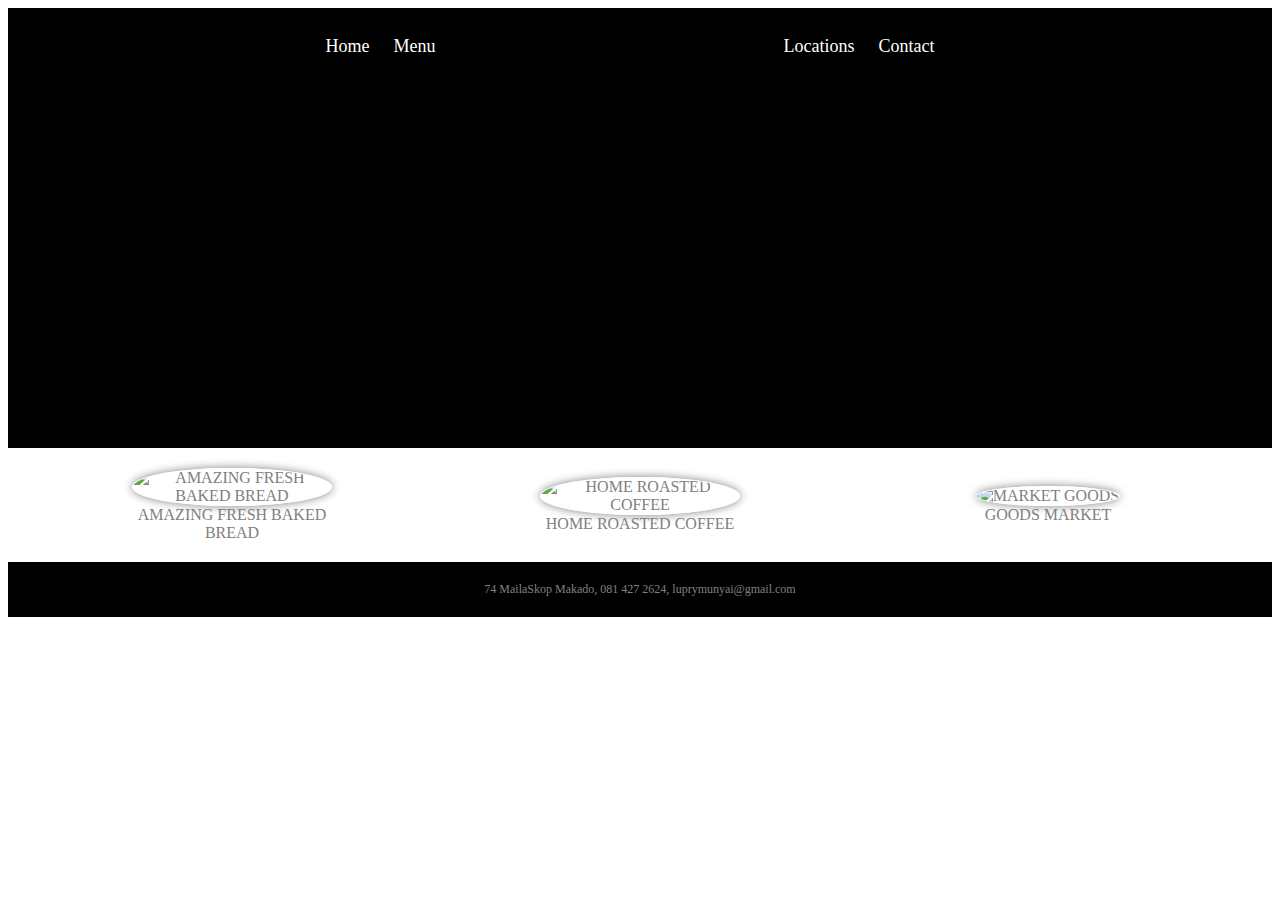
==== Contact.html @ 9fc6a24a "Add files via upload" ====
<!DOCTYPE html>
<html>
    <head> 
        <title>My page!</title>
        <link rel="stylesheet" href ="stylesheet.css">
    </head>

    <body>
        <header>

                <nav>
                    <ul class="nav-links">
                        <li><a href="../Pages/index.html">Home</a></li>
                        <li>
                            <a href="../Pages/index.html">Menu</a>
                        </li>
                        <li class = "logo">
                            <a href="../Pages/index.html">Artison Bakery logo</a></li>
                        <li>
                            <a href ="../Pages/Locations.html">Locations</a>
                        </li>
                        <li>
                            <a href ="../Pages/Contact.html">Contact</a>
                        </li>
                        
                    </ul>
                </nav>
            
        </header>
            <section class="features">
                <figure>
                    <img src="/Images/artisan-bread-on-shelves-in-bakery-betsie-van-der-meer.png" alt="Amazing Fresh Baked Bread">
                    <figcaption>Amazing Fresh Baked Bread</figcaption>
                </figure>
                <figure>
                    <img src="../Images/Coffee.png" alt="Home Roasted Coffee">
                    <figcaption>Home Roasted Coffee</figcaption>
                </figure>
                <figure>
                    <img src="../Images/shelf.png" alt="Market Goods">
                    <figcaption>Goods Market</figcaption>
           </section >

             <footer>
                74 MailaSkop Makado, 081 427 2624, luprymunyai@gmail.com
             </footer>


    </body>


</html>
---- stylesheet.css ----
selector 
body 
{
 background: red;
 color: white;
 font-family: Nelvetica, Nelvetica Neue, Arial, sans-serif;
 margin:0;
 padding:0;
}
a
{
    color: white;
    text-decoration: none;
    font-size: 18px;
    position: relative;
    top: 8px;
    
}
header
{
    background-color: black;
    color: white;
    padding: 20px;
    text-align: center;
    height: 400px;
    background-image: url("/Images/Hero.jpg");
    background-size: 100%;
    background-repeat: no-repeat;
    background-position: center;
}

header .logo a
{
    background-image: url("../Images/pacific-dark.png");
    background-size: 300px;
    background-repeat: no-repeat;
    display: inline-block;
    height: 80px;
    width: 300px;
    text-indent: -99999999px;
    top: -20px;
    position: relative;
}
header .Mobile
{
    display: none;
}
.nav-links
{
    color: white;
}
nav ul
{
    margin:0;
    padding:0;
    list-style-type: none;
}
li
{
    display: inline-block;
    margin-right: 20px;
}
section
{
    background-color: white;
    padding: 20px;
    display: flex;
    flex-direction:row-reverse;
}

/*RESPONSIVE RULES*/
@media screen and (max-width: 700px)
{
   header .Mobile
   {
    
       display: inline-block;
       position: relative;
   }
   header .Desktop
   {
       display: none;
   }
   header .logo a
   {
    position: relative;
    top: 16px;
   }
   header .nav-links
   {
       position: relative;
       top: -20px;
   }
   header
   {
         height: 250px;
   }
}

.features
{
    background: white;
    color: gray;
    padding: 20px;
    display: flex;
    flex-direction: row;
    flex-wrap: wrap;
}
.features figure
{
    margin: auto;
    text-align: center;
    text-transform: uppercase;
    width: 200px;
}
.features figure img
{
    border: 1px solid white;
    box-shadow: gray 0px 0px 10px;
    border-radius: 50%;
    width: 200px;
}

div
{
    margin:auto;
    background:rgb(9, 154, 227);
    width: 100px;
    
}
footer
{
    background: black;
    color: gray;
    font-size: 12px;
    padding: 20px 20px;
    text-align: center;
}
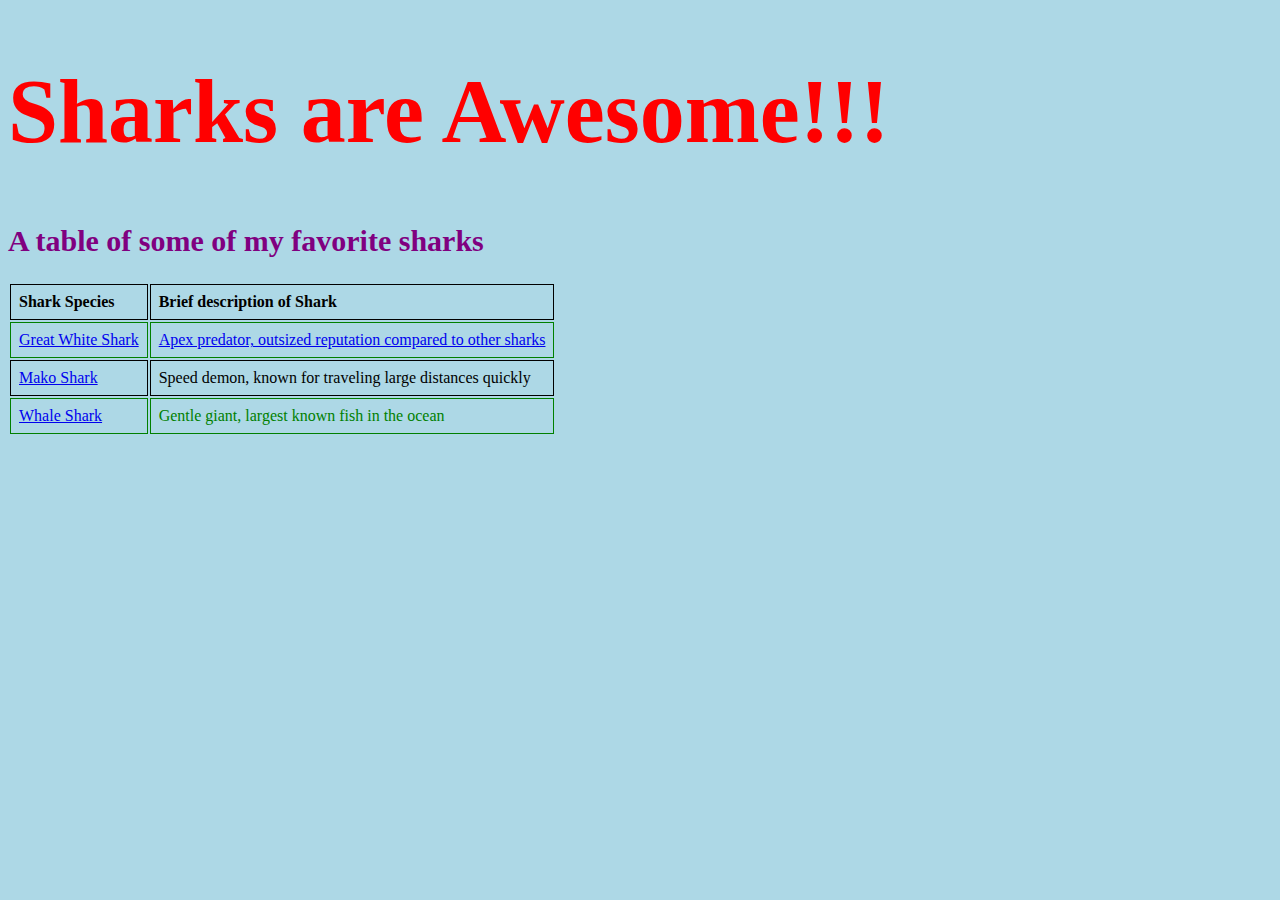
==== commit 39a1e64c: "Update Contact.html" ====
--- a/Contact.html
+++ b/Contact.html
@@ -1,52 +1,61 @@
 <!DOCTYPE html>
 <html>
-    <head> 
-        <title>My page!</title>
-        <link rel="stylesheet" href ="stylesheet.css">
-    </head>
+<head>
+<meta charset= "utf-8">
+<meta name="viewport" content="width=device-width, initial-scale=1">
+<title> SeansSuperSharks Website! </title>
+<style>
+style="background-color:blue;">
+table {
+font-family: arial, sans-serif;
+border-collapse: collapse;
+width: 90%;
+}
 
-    <body>
-        <header>
+td, th {
+border: 1px solid;
+text-align: left;
+padding: 8px;
+}
 
-                <nav>
-                    <ul class="nav-links">
-                        <li><a href="../Pages/index.html">Home</a></li>
-                        <li>
-                            <a href="../Pages/index.html">Menu</a>
-                        </li>
-                        <li class = "logo">
-                            <a href="../Pages/index.html">Artison Bakery logo</a></li>
-                        <li>
-                            <a href ="../Pages/Locations.html">Locations</a>
-                        </li>
-                        <li>
-                            <a href ="../Pages/Contact.html">Contact</a>
-                        </li>
-                        
-                    </ul>
-                </nav>
-            
-        </header>
-            <section class="features">
-                <figure>
-                    <img src="/Images/artisan-bread-on-shelves-in-bakery-betsie-van-der-meer.png" alt="Amazing Fresh Baked Bread">
-                    <figcaption>Amazing Fresh Baked Bread</figcaption>
-                </figure>
-                <figure>
-                    <img src="../Images/Coffee.png" alt="Home Roasted Coffee">
-                    <figcaption>Home Roasted Coffee</figcaption>
-                </figure>
-                <figure>
-                    <img src="../Images/shelf.png" alt="Market Goods">
-                    <figcaption>Goods Market</figcaption>
-           </section >
-
-             <footer>
-                74 MailaSkop Makado, 081 427 2624, luprymunyai@gmail.com
-             </footer>
+tr:nth-child(even) {
+color: green;
+background color: #dddddd;
+}
+h1{font-size:90px;color:red;}
+h2{font-size:30px;color:purple}
 
 
-    </body>
+</style>
+</head>
+<body style="background-color:lightblue;">
 
 
-</html>+<h1> Sharks are Awesome!!!</h1>
+
+
+<h2>A table of some of my favorite sharks</h2>
+
+<table>
+  <tr>
+     <th>Shark Species</th>
+     <th>Brief description of Shark</th>
+  </tr>
+ <tr>
+  <td><a href="GreatWhiteShark.html">Great White Shark<a></td>
+  <td><a href="https://www.youtube.com/watch?v=nr0A3yPSBN4"target="_blank">
+  Apex predator, outsized reputation compared to other sharks</a></td>
+  </tr>
+ <tr>
+  <td><a href="MakoShark.html">Mako Shark</a></td>
+  <td>Speed demon, known for traveling large distances quickly</td>
+   </tr>
+ <tr>
+  <td><a href="WhaleShark.html">Whale Shark</a></td>
+  <td>Gentle giant, largest known fish in the ocean</td>
+   </tr>
+</table>
+  
+
+</body>
+</html>
